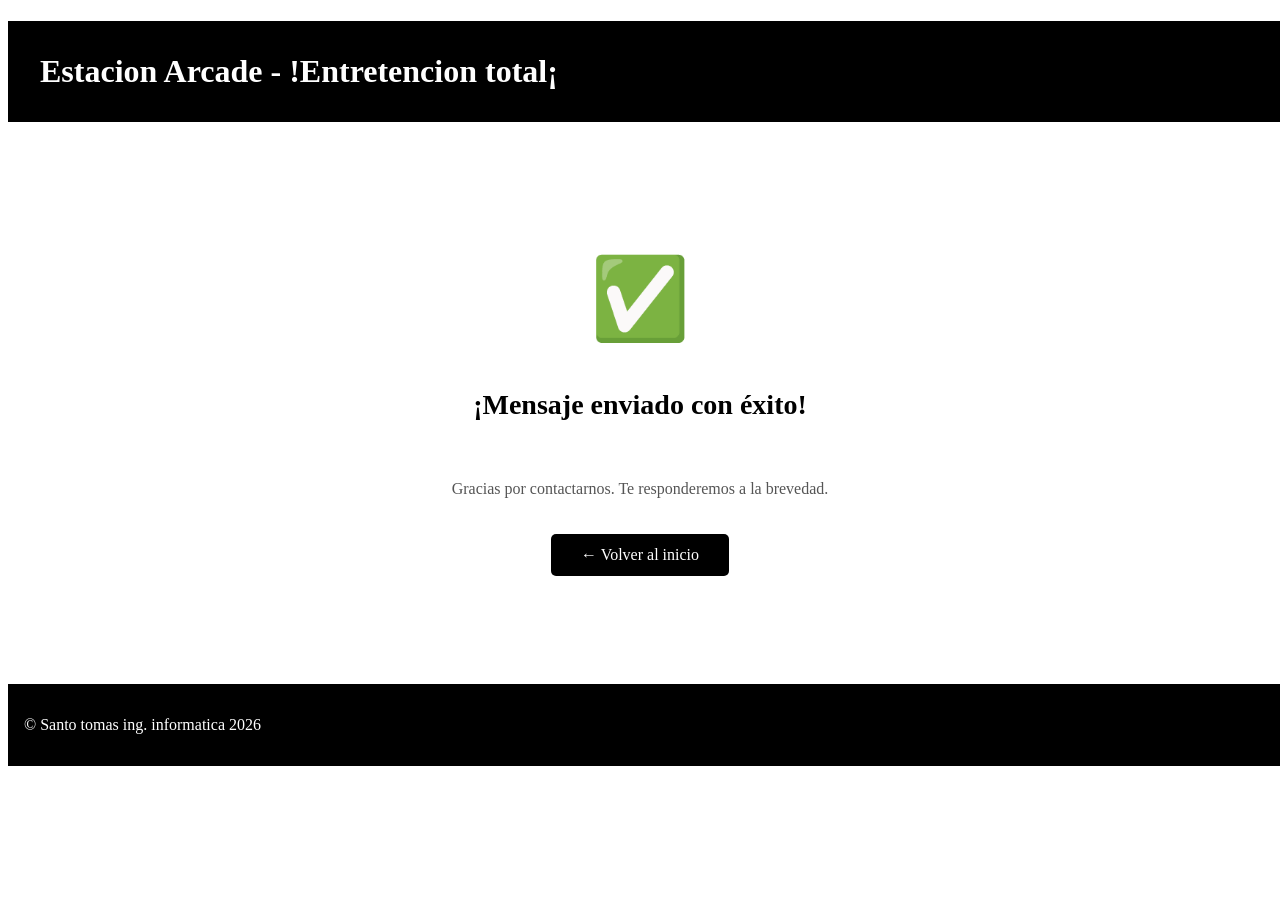
==== confirmacion.html @ cf792b93 "pagina confirmacion se arreglo el mensaje de comprobacion, ahora se redirige a una pagina, se creo u" ====
<!DOCTYPE html>
<html lang="es">

<head>
  <meta charset="UTF-8">
  <meta name="viewport" content="width=device-width, initial-scale=1.0">
  <title>Mensaje enviado</title>
  <link rel="stylesheet" href="style.css">
  <link rel="stylesheet" href="confirmacion.css">
</head>

<body>

  <header>
    <h1>Estacion Arcade - !Entretencion total¡</h1>
  </header>

  <div class="contenedor-confirmacion">
    <div class="icono">✅</div>
    <h2>¡Mensaje enviado con éxito!</h2>
    <p>Gracias por contactarnos. Te responderemos a la brevedad.</p>
    <a href="index.html" class="btn-volver">← Volver al inicio</a>
  </div>

  <footer>
    <p>© Santo tomas ing. informatica 2026</p>
  </footer>

</body>

</html>
---- style.css ----
h1 {
    background-color: #000000;
    color: rgb(255, 255, 255);
    padding: 1em;
    text-align: left;
    width: 100%;
    position: sticky;
    top: 0;
}

h2 {
    color: rgb(0, 0, 0);
    padding: 0em;
    text-align: center;
   
}

.contenedorV {
    display: flex;
    justify-content: center;   /* centra el contenido */
    gap: 20px;                 /* espacio razonable */
    width: 100%;
}

.contenedorV video,
.contenedorV iframe {
    width: 30%;                /* ahora sí caben 3 */
    height: 200px;
}

h3{

    color: rgb(0, 0, 0);
    padding: 0em;
    text-align: center;

}

.contenedorImg {
    display: flex;
    justify-content: center;  /* centra */
    gap: 20px;
    width: 100%;
}

.contenedorImg img {
    width: 30%;               /* mismo tamaño que videos */
    height: 200px;
    object-fit: contain;        /* NO se deforman 🔥 */
    border-radius: 10px;
    background-color: rgb(255, 255, 255);
}

h4{

    color: rgb(0, 0, 0);
    padding: 0em;
    text-align: center;


}

.formulario {
    display: flex;
    flex-direction: column;
    width: 300px;
    margin: 20px auto; /* centra */
    gap: 10px;
}

.formulario input,
.formulario textarea {
    padding: 10px;
    border: 1px solid #ccc;
    border-radius: 5px;
    font-size: 14px;
}

.formulario textarea {
    height: 100px;
    resize: none;
}

.formulario button {
    padding: 10px;
    background-color: black;
    color: white;
    border: none;
    border-radius: 5px;
}

footer{
background-color: #000000;
    color: rgb(255, 255, 255);
    padding: 1em;
    text-align: left;
    width: 100%;
    position: sticky;
   
}
---- confirmacion.css ----
.contenedor-confirmacion {
    display: flex;
    flex-direction: column;
    align-items: center;
    justify-content: center;
    min-height: 60vh;
    gap: 20px;
    text-align: center;
}

.contenedor-confirmacion .icono {
    font-size: 80px;
}

.contenedor-confirmacion h2 {
    font-size: 28px;
    color: #000;
}

.contenedor-confirmacion p {
    font-size: 16px;
    color: #555;
}

.btn-volver {
    padding: 12px 30px;
    background-color: black;
    color: white;
    border: none;
    border-radius: 5px;
    font-size: 16px;
    cursor: pointer;
    text-decoration: none;
}

.btn-volver:hover {
    background-color: #333;
}
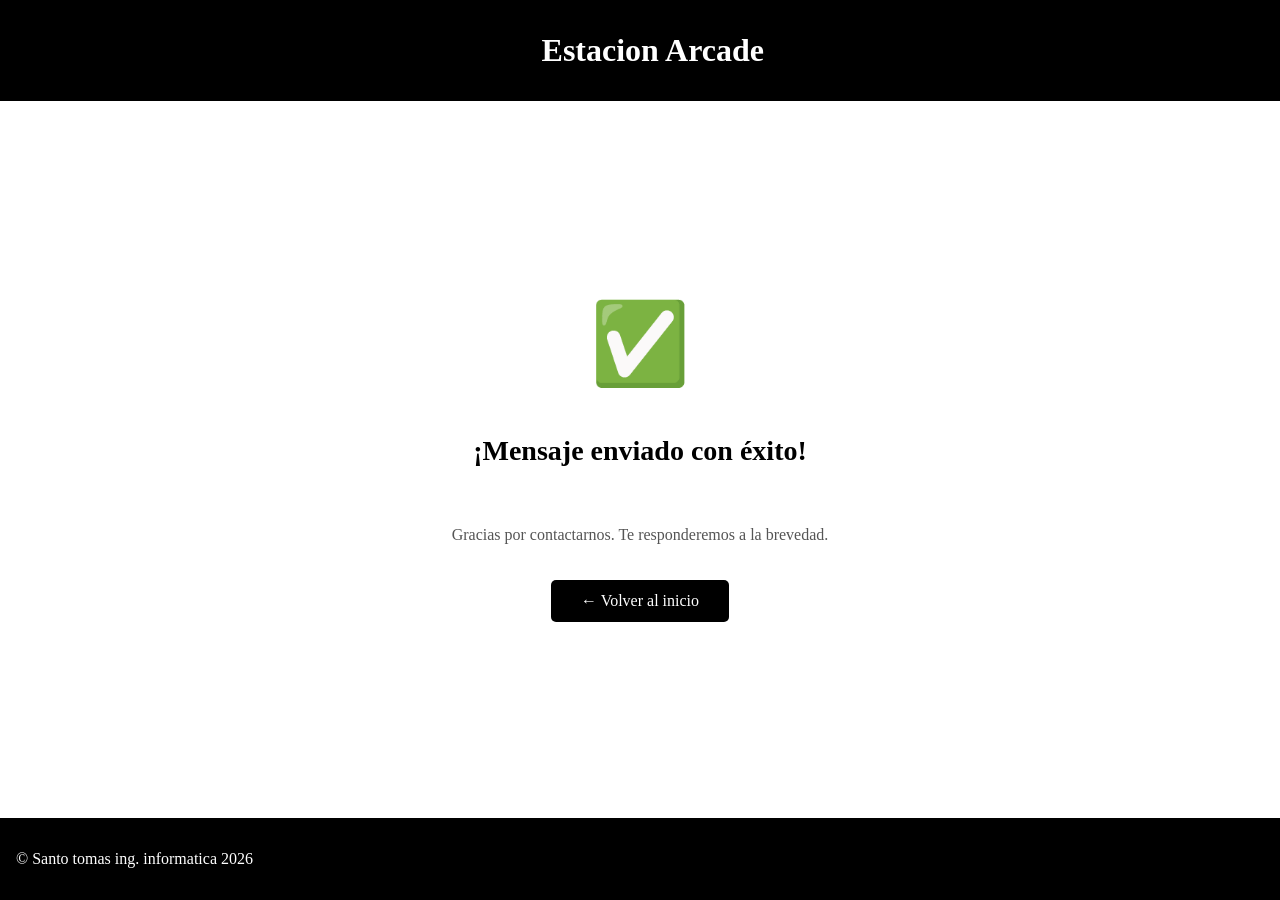
==== commit e13848ac: "arreglos menores se modifico cosas puntuales de diseño, no se añadio ningun elemento, solo estetica " ====
--- a/confirmacion.html
+++ b/confirmacion.html
@@ -12,7 +12,7 @@
 <body>
 
   <header>
-    <h1>Estacion Arcade - !Entretencion total¡</h1>
+    <h1>Estacion Arcade </h1>
   </header>
 
   <div class="contenedor-confirmacion">
--- a/style.css
+++ b/style.css
@@ -1,11 +1,20 @@
- h1 {
+ /* Agrega esto al inicio de style.css */
+body {
+    margin: 0;
+    padding: 0;
+}
+
+/* Modifica tu h1 así */
+h1 {
     background-color: #000000;
     color: rgb(255, 255, 255);
     padding: 1em;
     text-align: left;
-    width: 100%;
+    width: 102%;
     position: sticky;
     top: 0;
+    margin: 0;        /* ← esto elimina el espacio blanco */
+    box-sizing: border-box; /* ← evita que el padding genere desborde */
 }
 
 h2 {
--- a/confirmacion.css
+++ b/confirmacion.css
@@ -1,4 +1,22 @@
+body {
+    margin: 0;
+    padding: 0;
+    display: flex;
+    flex-direction: column;
+    min-height: 100vh; /* ocupa toda la altura de la pantalla */
+}
+
+
+
+h1{
+    text-align: center;
+
+}
+
+
+
 .contenedor-confirmacion {
+    flex: 1;
     display: flex;
     flex-direction: column;
     align-items: center;
@@ -36,3 +54,12 @@
 .btn-volver:hover {
     background-color: #333;
 }
+
+
+footer {           /* ← sin punto */
+    background-color: #000000;
+    color: rgb(255, 255, 255);
+    padding: 1em;
+    text-align: left;
+    width: 100%;
+}
